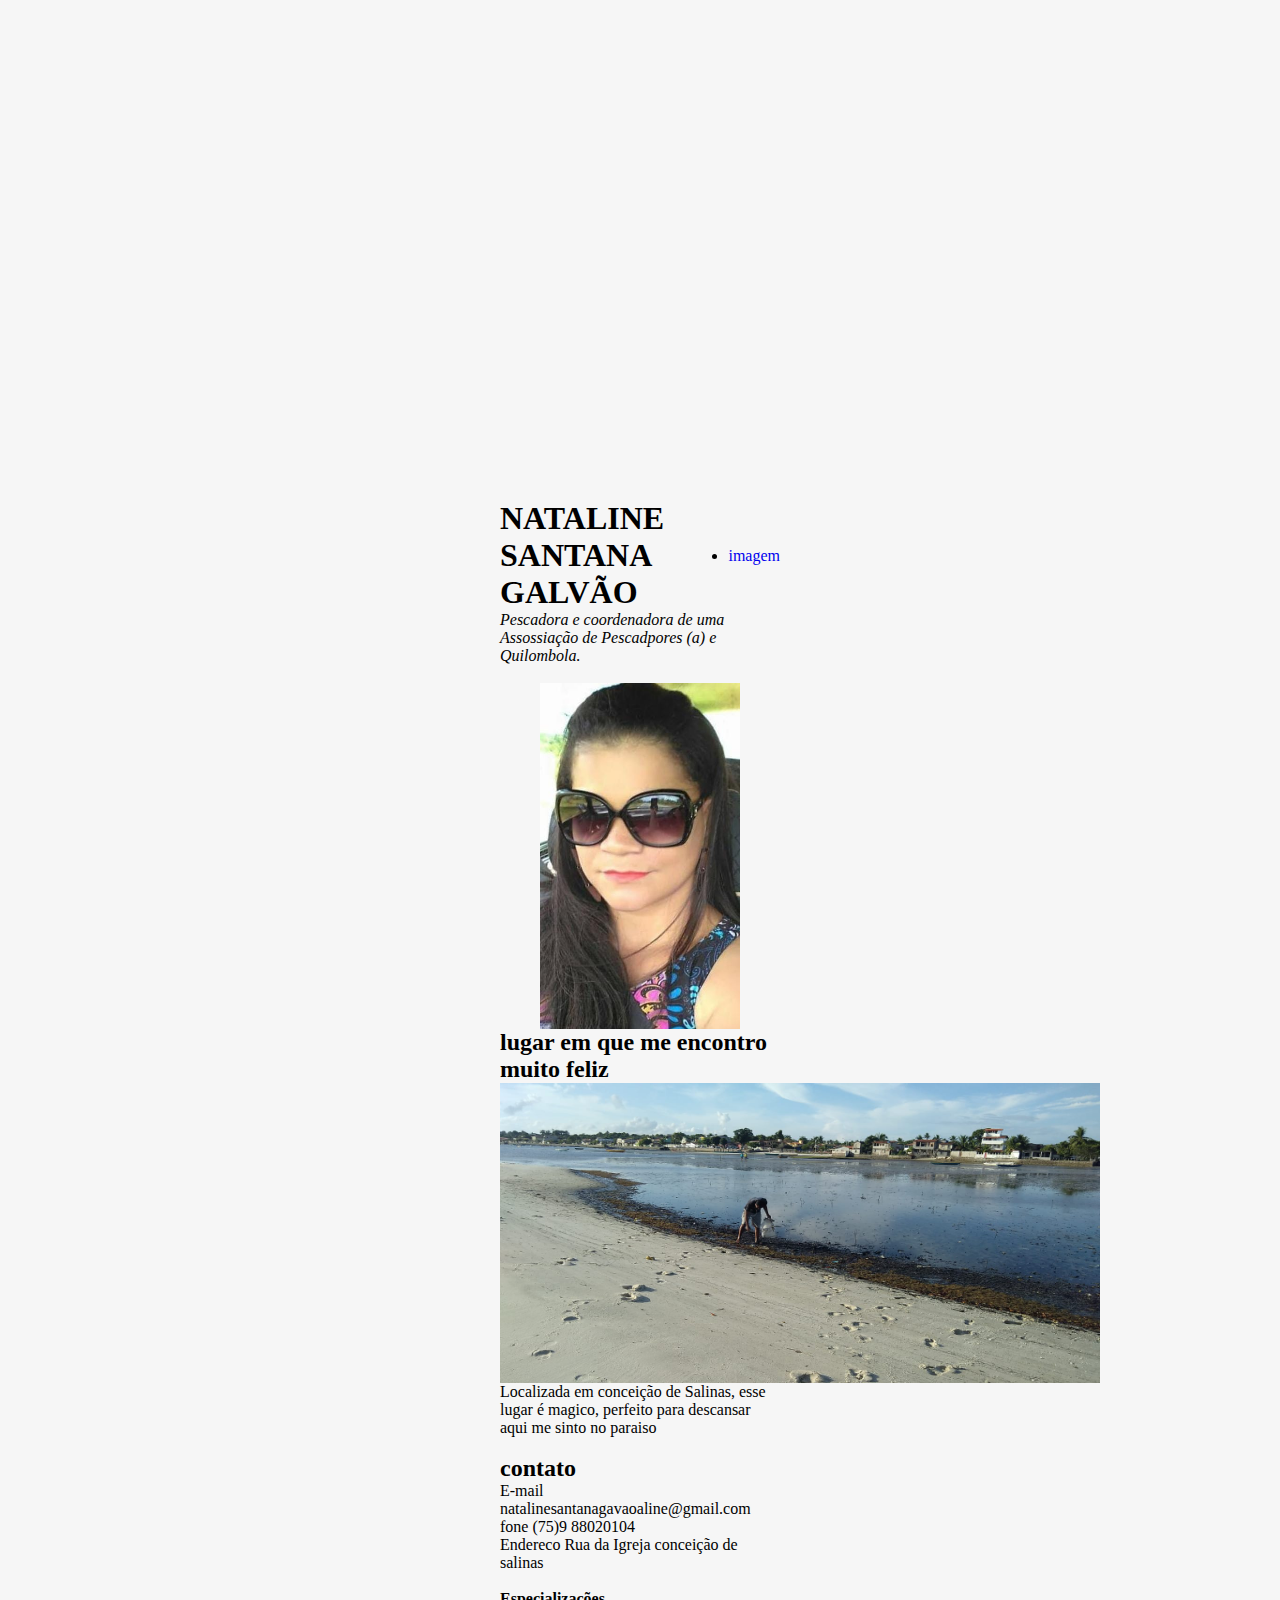
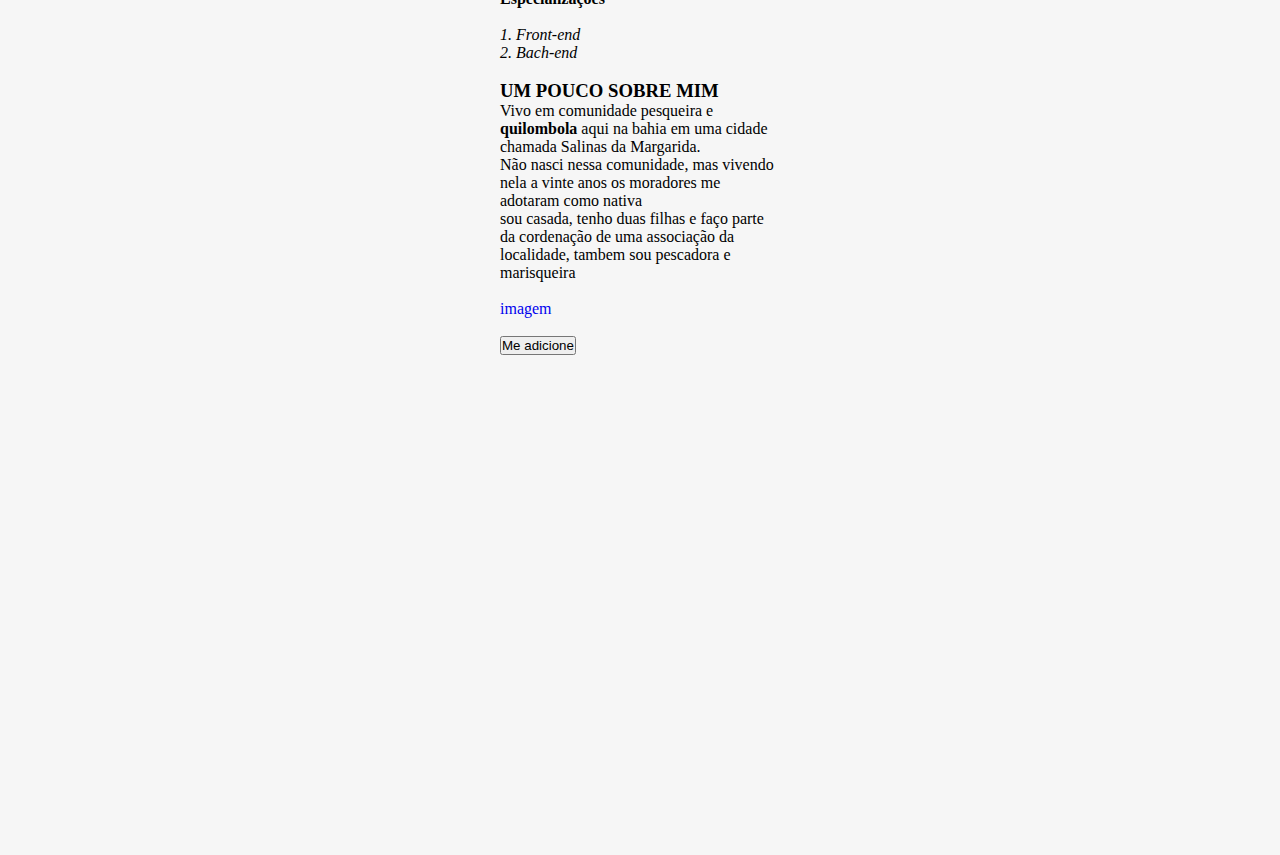
==== index.html @ c7b1ed2a "portfolio" ====
<!DOCTYPE html>
<html lang="pt-br"> 

<head>
    <meta charset= UTF-8> 
        <meta name="viewport" content="width=device-width, initial-scale=.1 0">
        <meta name=" discription" content="Meu portifólio">
        <link rel="stylesheet" type="text/css" href="style.css">
    <a href="http://"> </a>
</head>

 <body>
  <header class="cabecalho">

    <h1>  NATALINE SANTANA GALVÃO </h1> <br>
    <nav class="cabecalho-menu">
     <ul>
       
      <li><a href="index.html"> imagem</a> </li>
     </ul>
      </nav>
 </header>       
 
    <p> <i>Pescadora e coordenadora de uma Assossiação de Pescadpores (a) e Quilombola. </i> </p> <br>
    <img classe="cabecalho-imagem"   src="jpg.jpeg" alt="minha foto do portifólio" width="200" height="" style="display: block; margin-left: auto; margin-right: auto;">

       
       <h2> lugar em que me encontro muito feliz </h2> 
       <img classe="conteudo-principal-imagem" src="jpeg" alt="fotos da praia" width="600" height="300" style="display: block; margin-left: auto; margin-right: auto;">
         <p> Localizada em conceição de Salinas, esse lugar é magico, perfeito para descansar 
         <p> aqui me sinto no paraiso </p> <br>
        <h2> contato </h2>

         <p> E-mail  natalinesantanagavaoaline@gmail.com</p>
         <p> fone   (75)9 88020104</p>
         <p> Endereco  Rua da Igreja conceição de salinas</p>  <br> 
         <P> <strong> Especializações </strong> </P>
         <br>
         <p> <i>1. Front-end </i></p>
         <p> <i> 2. Bach-end </i></p><br>
        <h3> UM POUCO SOBRE MIM </h3> 

         <P> Vivo em comunidade pesqueira e <strong> quilombola </strong> aqui na bahia em uma cidade chamada Salinas da Margarida. </P>
         <p> Não nasci nessa comunidade, mas vivendo nela a vinte anos os moradores me adotaram como nativa </p>
         <p> sou casada, tenho duas filhas e faço parte da cordenação de uma associação da localidade, tambem sou pescadora e marisqueira </p> <br>
         <a href="#item"> imagem </a> 
         <br>
         <br>

     

     <button classe="conteudo-principal-escrito-botao"> Me adicione</button>
          
  </body>

</html>
---- style.css ----
*{
    margin:0;
    padding: 0;
    box-sizing: border-box;
    text-decoration: none; 
}

body {
    background-color: #f6f6f6;
    margin: 500px;
    font-size: 100%;
    background: linear-gradient(68.15deg, #2f2325 16.62, #8E5D52 85.61%);
}
.cabecalho{
    display: flex;
    flex-direction: row;
    align-items: center;

}
.cabecalho-imagem {
    height: 73px;
}

.cabecalho-menu {
    display: flex;


}
.conteudo-principal-escrito-botao {
    background-color:#ECD6C4;
    width: 180px;
    height: 60px;
    border: none;
    box-shadow: 4px 5px 4px rgba(0, 0, 0.25);
    border-radius: 20px;
    font-family: 'saraola', sans-serif;
    font-weight: 400;
    font-size: 24px;
    color: #2F2325;
}
.conteudo-principal-escrito-botao:hover {
background-color: rgba(296, 214, 175 0.53);

}


.conteudo-principal-imagem { 
    height: 430px;

}
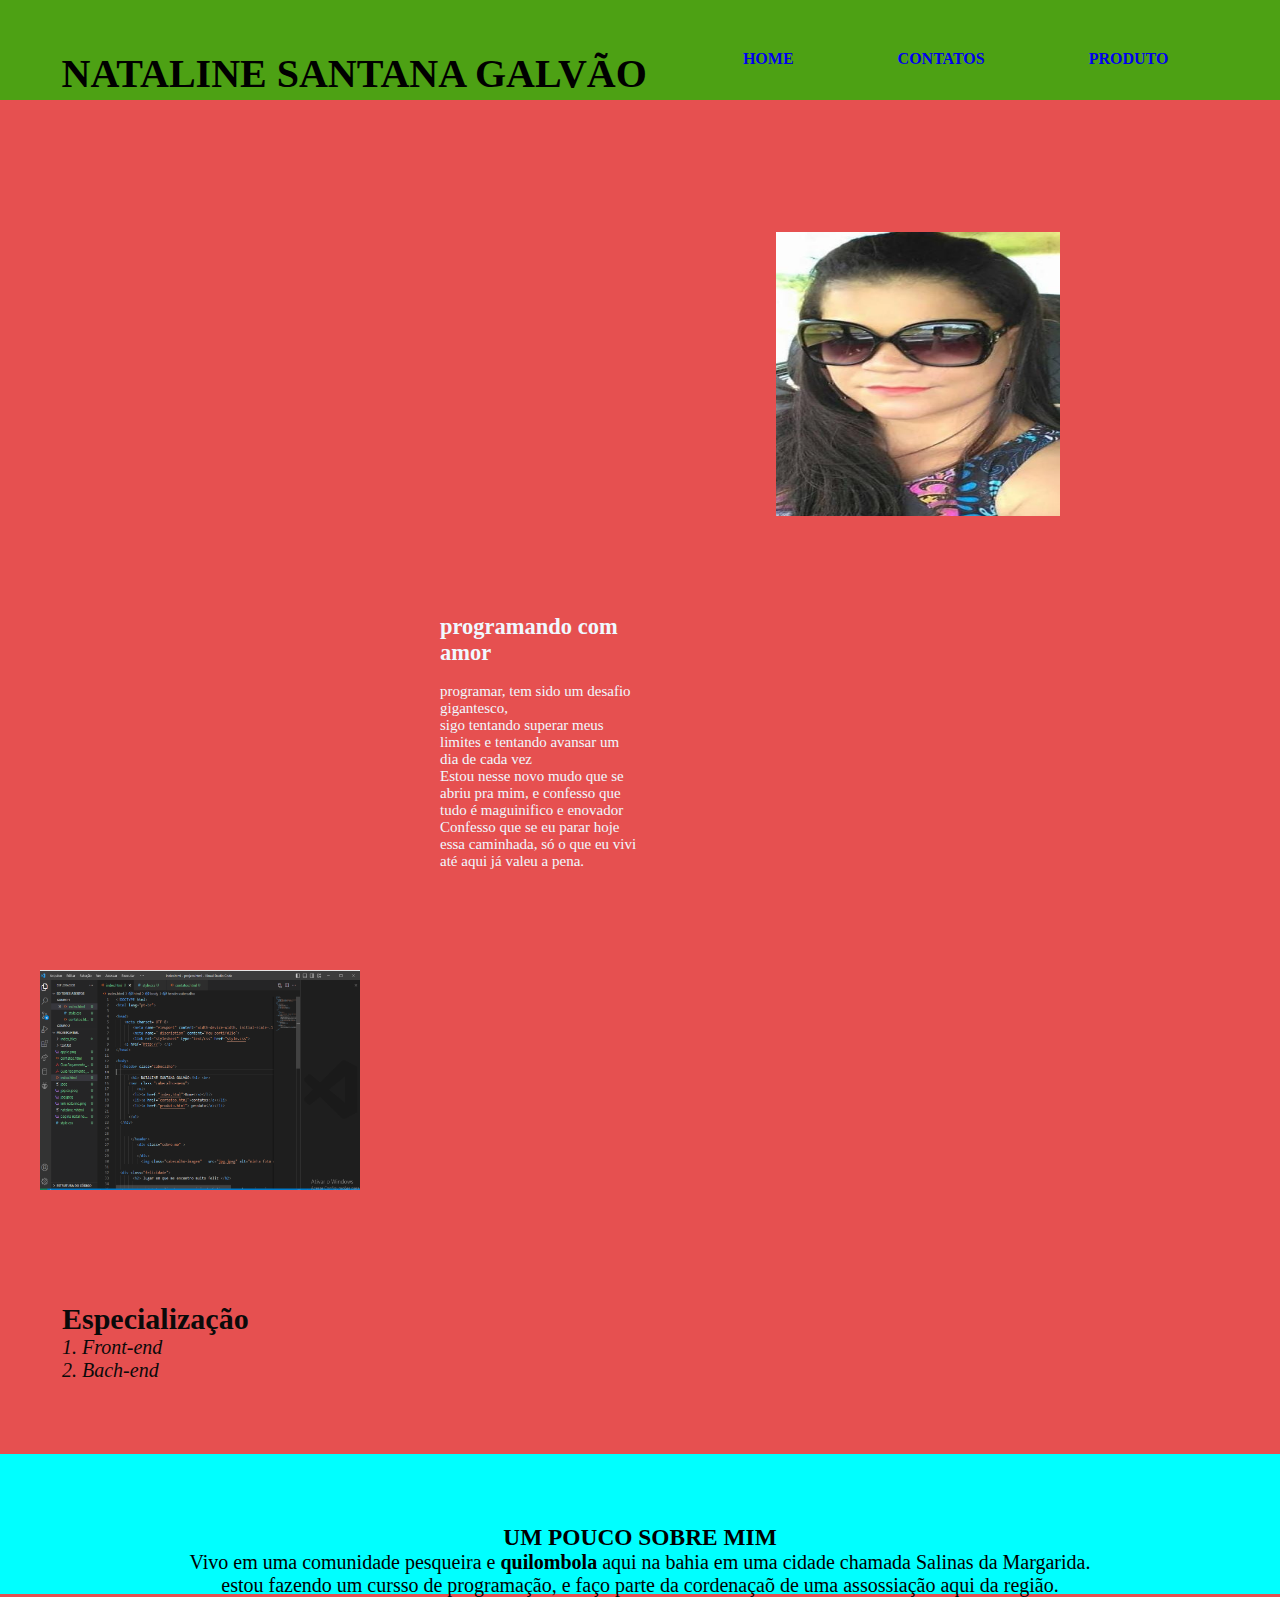
==== commit 717cc8b8: "atualizacao do portfolio" ====
--- a/index.html
+++ b/index.html
@@ -1,56 +1,57 @@
 <!DOCTYPE html>
 <html lang="pt-br"> 
 
-<head>
-    <meta charset= UTF-8> 
-        <meta name="viewport" content="width=device-width, initial-scale=.1 0">
-        <meta name=" discription" content="Meu portifólio">
-        <link rel="stylesheet" type="text/css" href="style.css">
-    <a href="http://"> </a>
-</head>
+   <head>
+           <meta charset= UTF-8> 
+           <meta name="viewport" content="width=device-width, initial-scale=.1 0">
+           <meta name=" discription" content="Meu portifólio">
+           <link rel="stylesheet" type="text/css" href="style.css">
+           <a href="http://"> </a>
+   </head>
 
- <body>
-  <header class="cabecalho">
+<body>
+    <header class="cabecalho">
 
-    <h1>  NATALINE SANTANA GALVÃO </h1> <br>
-    <nav class="cabecalho-menu">
-     <ul>
-       
-      <li><a href="index.html"> imagem</a> </li>
-     </ul>
-      </nav>
- </header>       
- 
-    <p> <i>Pescadora e coordenadora de uma Assossiação de Pescadpores (a) e Quilombola. </i> </p> <br>
-    <img classe="cabecalho-imagem"   src="jpg.jpeg" alt="minha foto do portifólio" width="200" height="" style="display: block; margin-left: auto; margin-right: auto;">
+             <h1> NATALINE SANTANA GALVÃO</h1> <br> 
+        <nav  class="cabecalho-menu">
+           <ul>
+                 <li><a href="index.html">Home</a></li>
+                 <li><a href="contatos.html">contatos</a></li>
+                 <li><a href="produto.html"> produto</a></li>
+           </ul>
+       </nav>
 
-       
-       <h2> lugar em que me encontro muito feliz </h2> 
-       <img classe="conteudo-principal-imagem" src="jpeg" alt="fotos da praia" width="600" height="300" style="display: block; margin-left: auto; margin-right: auto;">
-         <p> Localizada em conceição de Salinas, esse lugar é magico, perfeito para descansar 
-         <p> aqui me sinto no paraiso </p> <br>
-        <h2> contato </h2>
+    </header>       
+          <div class="sobre-me" >
+         </div>
+               <img class="cabecalho-imagem"   src="jpg.jpeg" alt="minha foto do portifólio">
 
-         <p> E-mail  natalinesantanagavaoaline@gmail.com</p>
-         <p> fone   (75)9 88020104</p>
-         <p> Endereco  Rua da Igreja conceição de salinas</p>  <br> 
-         <P> <strong> Especializações </strong> </P>
-         <br>
-         <p> <i>1. Front-end </i></p>
-         <p> <i> 2. Bach-end </i></p><br>
-        <h3> UM POUCO SOBRE MIM </h3> 
+        <div class="programar">
+               <h2> programando com amor </h2> <br> 
+            
+                   <p> programar, tem sido um desafio gigantesco,</p>
+                   <p> sigo tentando superar meus limites e tentando avansar um dia de cada vez </p>
+                   <p> Estou nesse novo mudo que se abriu pra mim, e confesso que tudo é maguinifico e enovador </p> 
+                   <p>Confesso que se eu parar hoje essa caminhada, só o que eu  vivi até aqui já valeu a pena.<p>
+           </div>
 
-         <P> Vivo em comunidade pesqueira e <strong> quilombola </strong> aqui na bahia em uma cidade chamada Salinas da Margarida. </P>
-         <p> Não nasci nessa comunidade, mas vivendo nela a vinte anos os moradores me adotaram como nativa </p>
-         <p> sou casada, tenho duas filhas e faço parte da cordenação de uma associação da localidade, tambem sou pescadora e marisqueira </p> <br>
-         <a href="#item"> imagem </a> 
-         <br>
-         <br>
+             <img class="conteudo-principal-imagem" src="programa.png" alt="fotos da programação">
+        
 
-     
+      <div class="curssos"> 
+               <h2> Especialização</h2>
+               <p> <i> 1. Front-end </i></p>
+               <p> <i> 2. Bach-end  </i></p>
+       </div>
+              
+          <div class="lugar"> 
+               
+                <h3> UM POUCO SOBRE MIM</h3> 
+              
+                <P> Vivo em uma comunidade pesqueira e <strong> quilombola </strong> aqui na bahia em uma cidade chamada Salinas da Margarida. </P>
+              <p> estou fazendo um cursso de programação, e faço parte da cordenaçaõ de uma assossiação aqui da região. </p>
+               
+          </div>
+     </body>
 
-     <button classe="conteudo-principal-escrito-botao"> Me adicione</button>
-          
-  </body>
-
-</html>+</html> --- a/style.css
+++ b/style.css
@@ -1,58 +1,93 @@
 *{
-    margin:0;
+    margin: 0px;;
     padding: 0;
     box-sizing: border-box;
+ 
     text-decoration: none; 
 }
 
 body {
-    background-color: #f6f6f6;
-    margin: 500px;
-    font-size: 100%;
-    background: linear-gradient(68.15deg, #2f2325 16.62, #8E5D52 85.61%);
+    background-color: #e65050;
+    font-size: 80%;
+    
 }
+
 .cabecalho{
     display: flex;
-    flex-direction: row;
-    align-items: center;
-
-}
-.cabecalho-imagem {
-    height: 73px;
+   align-items: 30px; 
+   justify-content: space-around;
+  background: #4da114;
+  padding: 50px ;
+  height: 90px;
+  font-size: 20px;
 }
 
-.cabecalho-menu {
+nav{
     display: flex;
-
-
+    text-transform: uppercase;
+	font-weight: bold;
+	font-size: 16px;
+	text-decoration: none;
+    
 }
-.conteudo-principal-escrito-botao {
-    background-color:#ECD6C4;
-    width: 180px;
-    height: 60px;
-    border: none;
-    box-shadow: 4px 5px 4px rgba(0, 0, 0.25);
-    border-radius: 20px;
-    font-family: 'saraola', sans-serif;
-    font-weight: 400;
-    font-size: 24px;
-    color: #2F2325;
-}
-.conteudo-principal-escrito-botao:hover {
-background-color: rgba(296, 214, 175 0.53);
-
+nav li{
+    display: inline;
+	margin:  50px;
 }
 
+.cabecalho-imagem {
+    width: 300px; 
+    height: 300px; 
+    display: block; 
+    margin-left:60%;
+    padding: 8px;
+   
+}
+.conteudo-principal-imagem{
+    width: 400px; 
+    height:300px; 
+    display: block;
+     margin: left 30px;
+     padding: 40px;
+}
+    .programar{
+    color: aliceblue;
+    margin-bottom: 20px;
+    margin-inline-end: 600px;
+    margin-top: 50px;
+    padding: 40px;
+  font-size: 15px;
+  margin-left: 400px;
+  
+} 
 
-.conteudo-principal-imagem { 
-    height: 430px;
+.lugar{
+    display: flex;
+    flex-direction:column;   
+    font-size: 20px;
+    padding:70px;
+    height: 30px;
+    background-color: aqua;
+    align-items: center;
+   
+ }
+ 
+.curssos{
+    color: rgb(10, 10, 10);
+   
+    margin-inline: 60px;
+    margin-block: 70px;
+    padding: 2px; 
+    justify-content: space-around;
+   font-size: 20px;    
+}
 
-}  
-
-
-
-
-
-
-
-
+.sobre-me{
+    margin-left: 300px;
+    margin-inline: 300px;
+    margin-block: 90px;
+    margin-block-start: 30px;
+    padding: 2px; 
+    font-size: 20px;
+   
+}
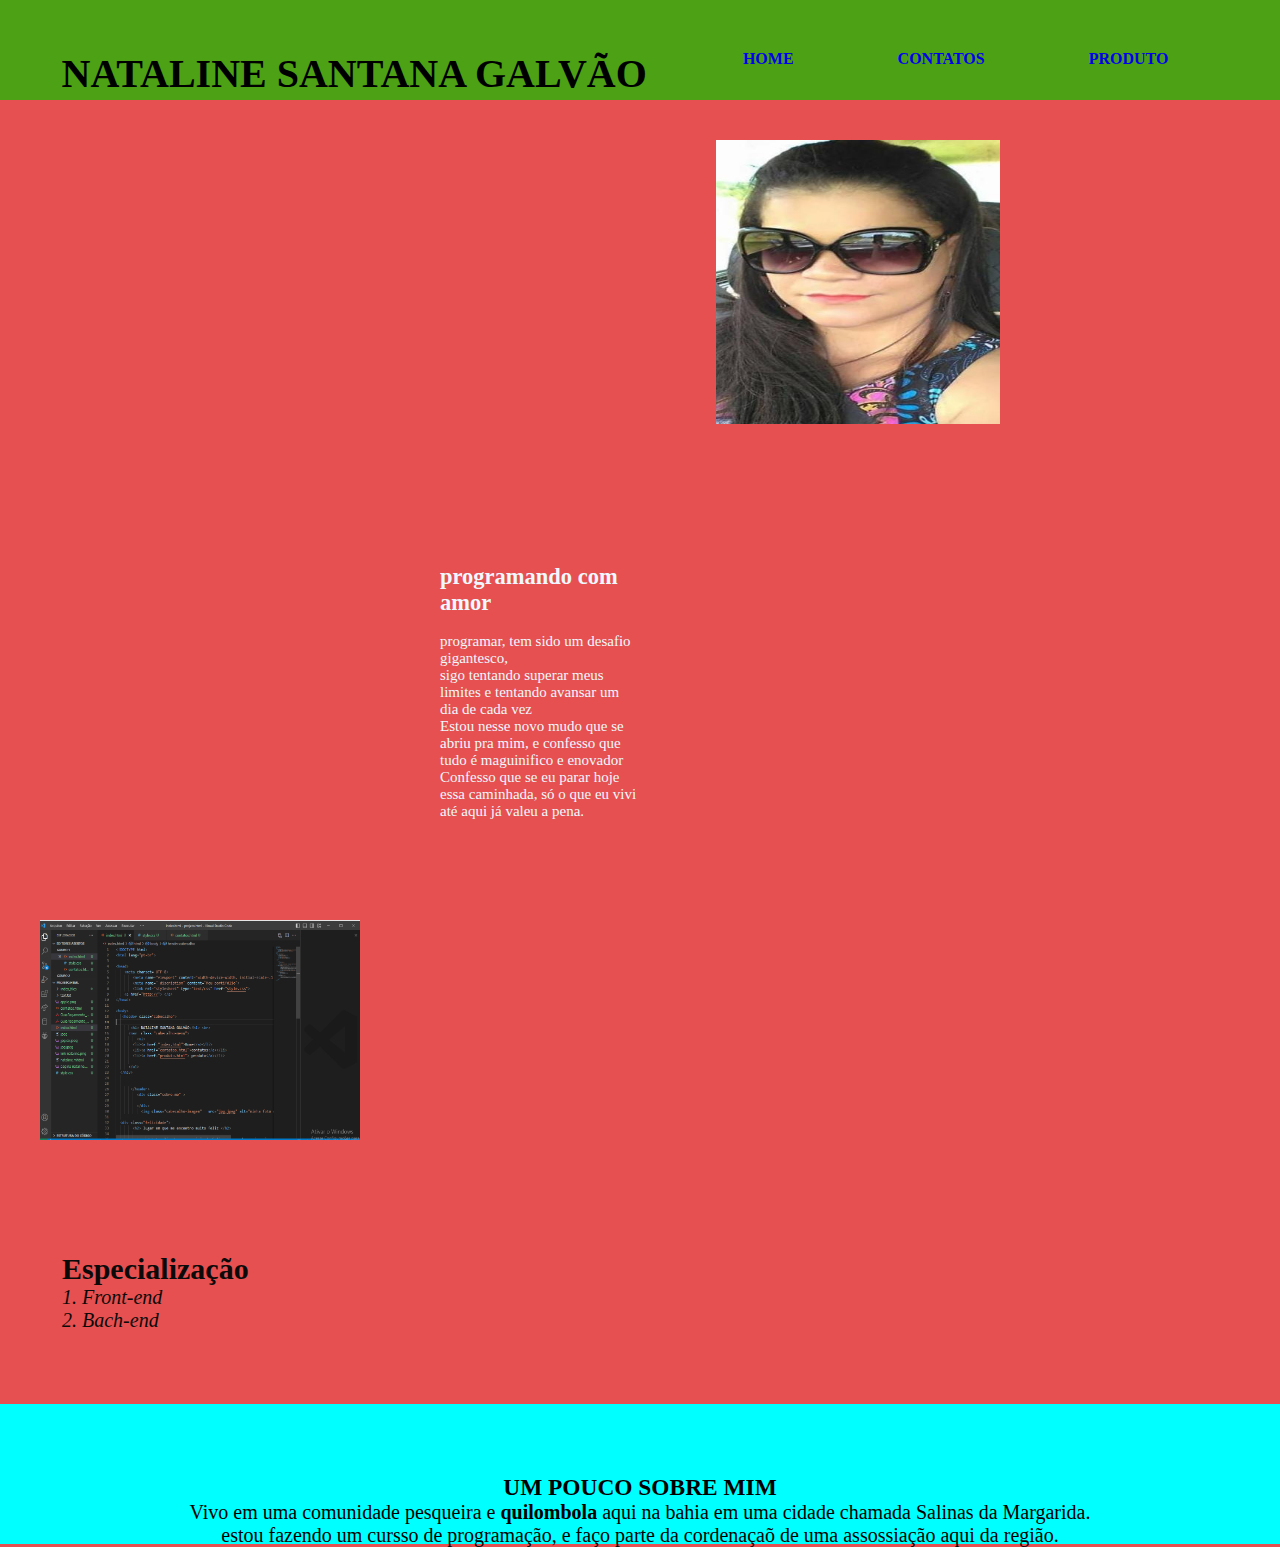
==== commit 9bb83aee: "tirei a tag a e coloquei a imagem dentro da div" ====
--- a/index.html
+++ b/index.html
@@ -23,10 +23,11 @@
 
     </header>       
           <div class="sobre-me" >
-         </div>
+      
                <img class="cabecalho-imagem"   src="jpg.jpeg" alt="minha foto do portifólio">
-
-        <div class="programar">
+            </div>
+       
+            <div class="programar">
                <h2> programando com amor </h2> <br> 
             
                    <p> programar, tem sido um desafio gigantesco,</p>
